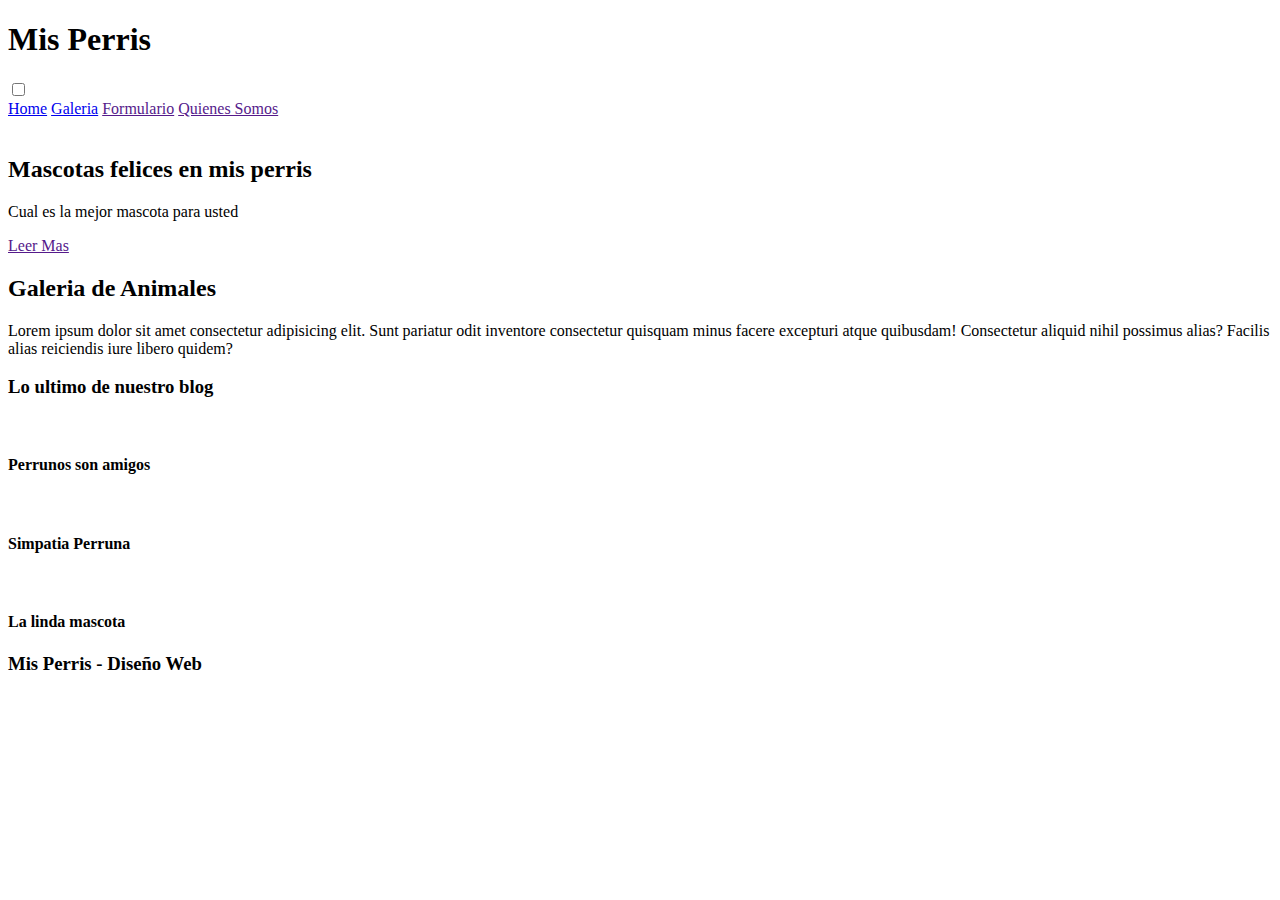
==== galeria.html @ 24322d55 "galeria" ====
<!DOCTYPE html>
<html lang="en">
<head>
    <meta charset="UTF-8">
    <meta http-equiv="X-UA-Compatible" content="IE=edge">
    <meta name="viewport" content="width=device-width, initial-scale=1.0">
    <title>Mis Perris</title>
    <link rel="stylesheet" href="css/estilos.css">
    
</head>
<body>
    <!-- cabecera -->
    <header>
        <div class="contenedor">
            <h1 class="icon-guidedog">Mis Perris</h1>
            <!-- visualizar menu al momento de ejecutar responsive-->
            <input type="checkbox" name="" id="menu-bar">
            <label class="icon-cc-visa" for="menu-bar"></label>
            <!-- menu -->
            <nav class="menu">
                <a href="index.html">Home</a>
                <a href="galeria.html">Galeria</a>
                <a href="">Formulario</a>
                <a href="">Quienes Somos</a>
            </nav>
        </div>
    </header>
    <!-- contenido principal -->
    <main>
        <section id="banner">
            <img src="img/perro1.jpg" alt="">
            <div class="contenedor">
                <h2>Mascotas felices en mis perris</h2>
                <p>Cual es la mejor mascota para usted</p>
                <a href="">Leer Mas</a>
            </div>
        </section>

        <section id="bienvenido">
            <h2>Galeria de Animales</h2>
            <p>Lorem ipsum dolor sit amet consectetur adipisicing elit. Sunt pariatur odit inventore consectetur quisquam minus facere excepturi atque quibusdam! Consectetur aliquid nihil possimus alias? Facilis alias reiciendis iure libero quidem?</p>
        </section>

        <section id="blog">
            <h3>Lo ultimo de nuestro blog</h3>
            <div class="contenedor">
                <article>
                    <img src="img/Perro2.jpg" alt="">
                    <h4>Perrunos son amigos</h4>
                </article>
                <article>
                    <img src="img/perro3.jpg" alt="">
                    <h4>Simpatia Perruna</h4>
                </article>
                <article>
                    <img src="img/perro4.jpg" alt="">
                    <h4>La linda mascota</h4>
                </article>
            </div>
        </section>

    </main>
    <!-- pie de pagina -->
    <footer>
        <div class="contenedor">
            <h3>Mis Perris - Diseño Web</h3>
        </div>
    </footer>

</body>
</html>
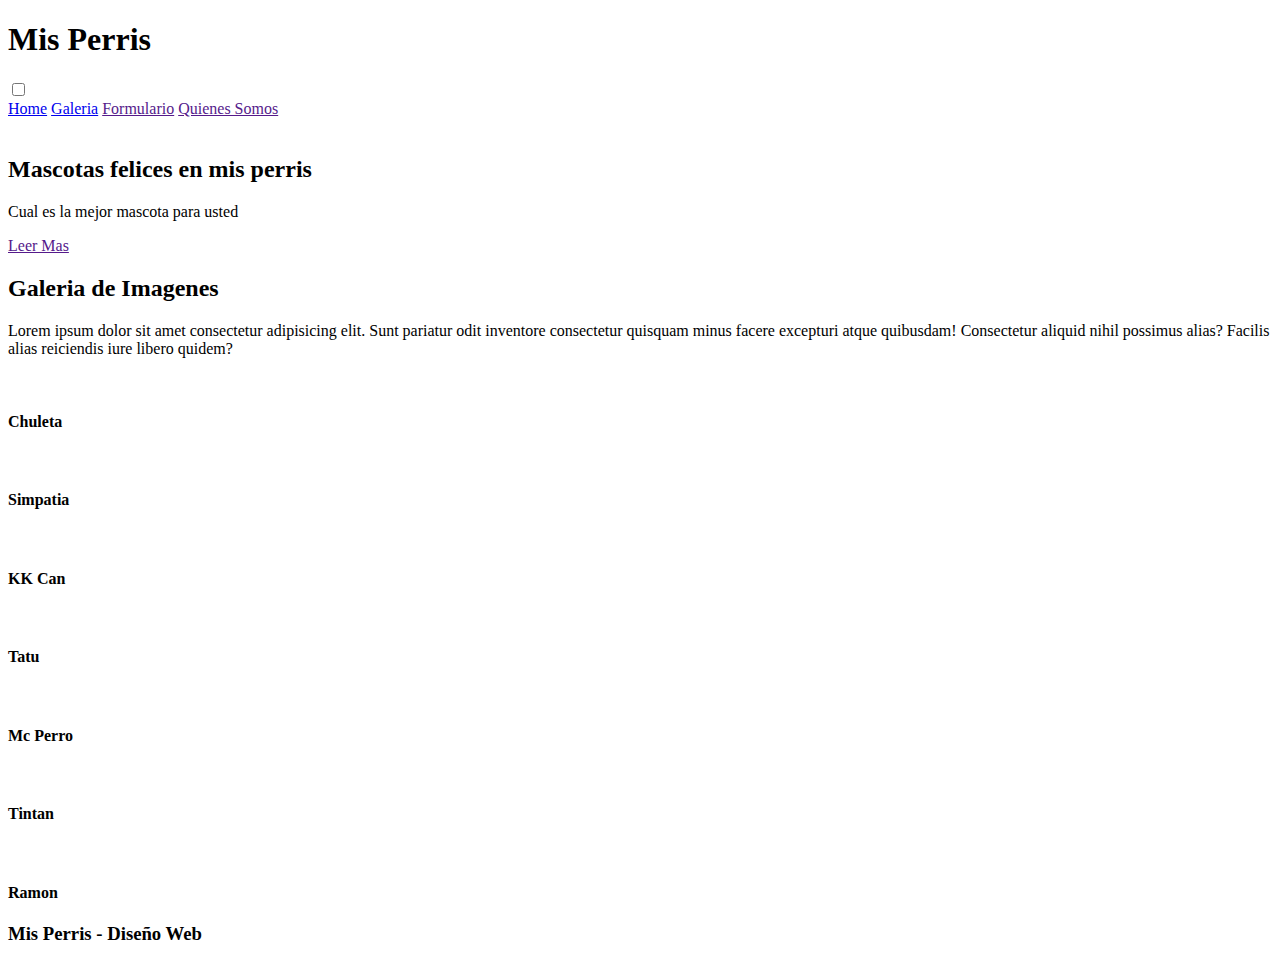
==== commit c3b9198d: "segunda confirmacion" ====
--- a/galeria.html
+++ b/galeria.html
@@ -1,13 +1,15 @@
 <!DOCTYPE html>
 <html lang="en">
+
 <head>
     <meta charset="UTF-8">
     <meta http-equiv="X-UA-Compatible" content="IE=edge">
     <meta name="viewport" content="width=device-width, initial-scale=1.0">
     <title>Mis Perris</title>
     <link rel="stylesheet" href="css/estilos.css">
-    
+    <link rel="stylesheet" href="dist/css/lightbox.min.css">
 </head>
+
 <body>
     <!-- cabecera -->
     <header>
@@ -37,27 +39,53 @@
         </section>
 
         <section id="bienvenido">
-            <h2>Galeria de Animales</h2>
-            <p>Lorem ipsum dolor sit amet consectetur adipisicing elit. Sunt pariatur odit inventore consectetur quisquam minus facere excepturi atque quibusdam! Consectetur aliquid nihil possimus alias? Facilis alias reiciendis iure libero quidem?</p>
+            <h2>Galeria de Imagenes</h2>
+            <p>Lorem ipsum dolor sit amet consectetur adipisicing elit. Sunt pariatur odit inventore consectetur
+                quisquam minus facere excepturi atque quibusdam! Consectetur aliquid nihil possimus alias? Facilis alias
+                reiciendis iure libero quidem?</p>
         </section>
 
         <section id="blog">
-            <h3>Lo ultimo de nuestro blog</h3>
+
             <div class="contenedor">
                 <article>
-                    <img src="img/Perro2.jpg" alt="">
-                    <h4>Perrunos son amigos</h4>
+                    <a href="img/Perro2.jpg" data-lightbox="perros" data-title="busca un hogar">
+                        <img src="img/Perro2.jpg" alt="">
+                    </a>
+                    <h4>Chuleta</h4>
                 </article>
                 <article>
-                    <img src="img/perro3.jpg" alt="">
-                    <h4>Simpatia Perruna</h4>
+                    <a href="img/perro3.jpg" data-lightbox="perros" data-title="cariñoso">
+                        <img src="img/perro3.jpg" alt="">
+                    </a>
+                    <h4>Simpatia</h4>
                 </article>
                 <article>
-                    <img src="img/perro4.jpg" alt="">
-                    <h4>La linda mascota</h4>
+                    <a href="img/perro4.jpg" data-lightbox="perros" data-title="corre mucho">
+                        <img src="img/perro4.jpg" alt="">
+                    </a>
+                    <h4>KK Can</h4>
                 </article>
+                <article>
+                    <img src="img/perro5.jpg" alt="">
+                    <h4>Tatu</h4>
+                </article>
+                <article>
+                    <img src="img/perro6.jpg" alt="">
+                    <h4>Mc Perro</h4>
+                </article>
+                <article>
+                    <img src="img/perro7.jpg" alt="">
+                    <h4>Tintan</h4>
+                </article>
+                <article>
+                    <img src="img/perro8.jpg" alt="">
+                    <h4>Ramon</h4>
+                </article>
+
             </div>
         </section>
+
 
     </main>
     <!-- pie de pagina -->
@@ -66,6 +94,7 @@
             <h3>Mis Perris - Diseño Web</h3>
         </div>
     </footer>
+    <script src="dist/js/lightbox-plus-jquery.min.js"></script>
+</body>
 
-</body>
 </html>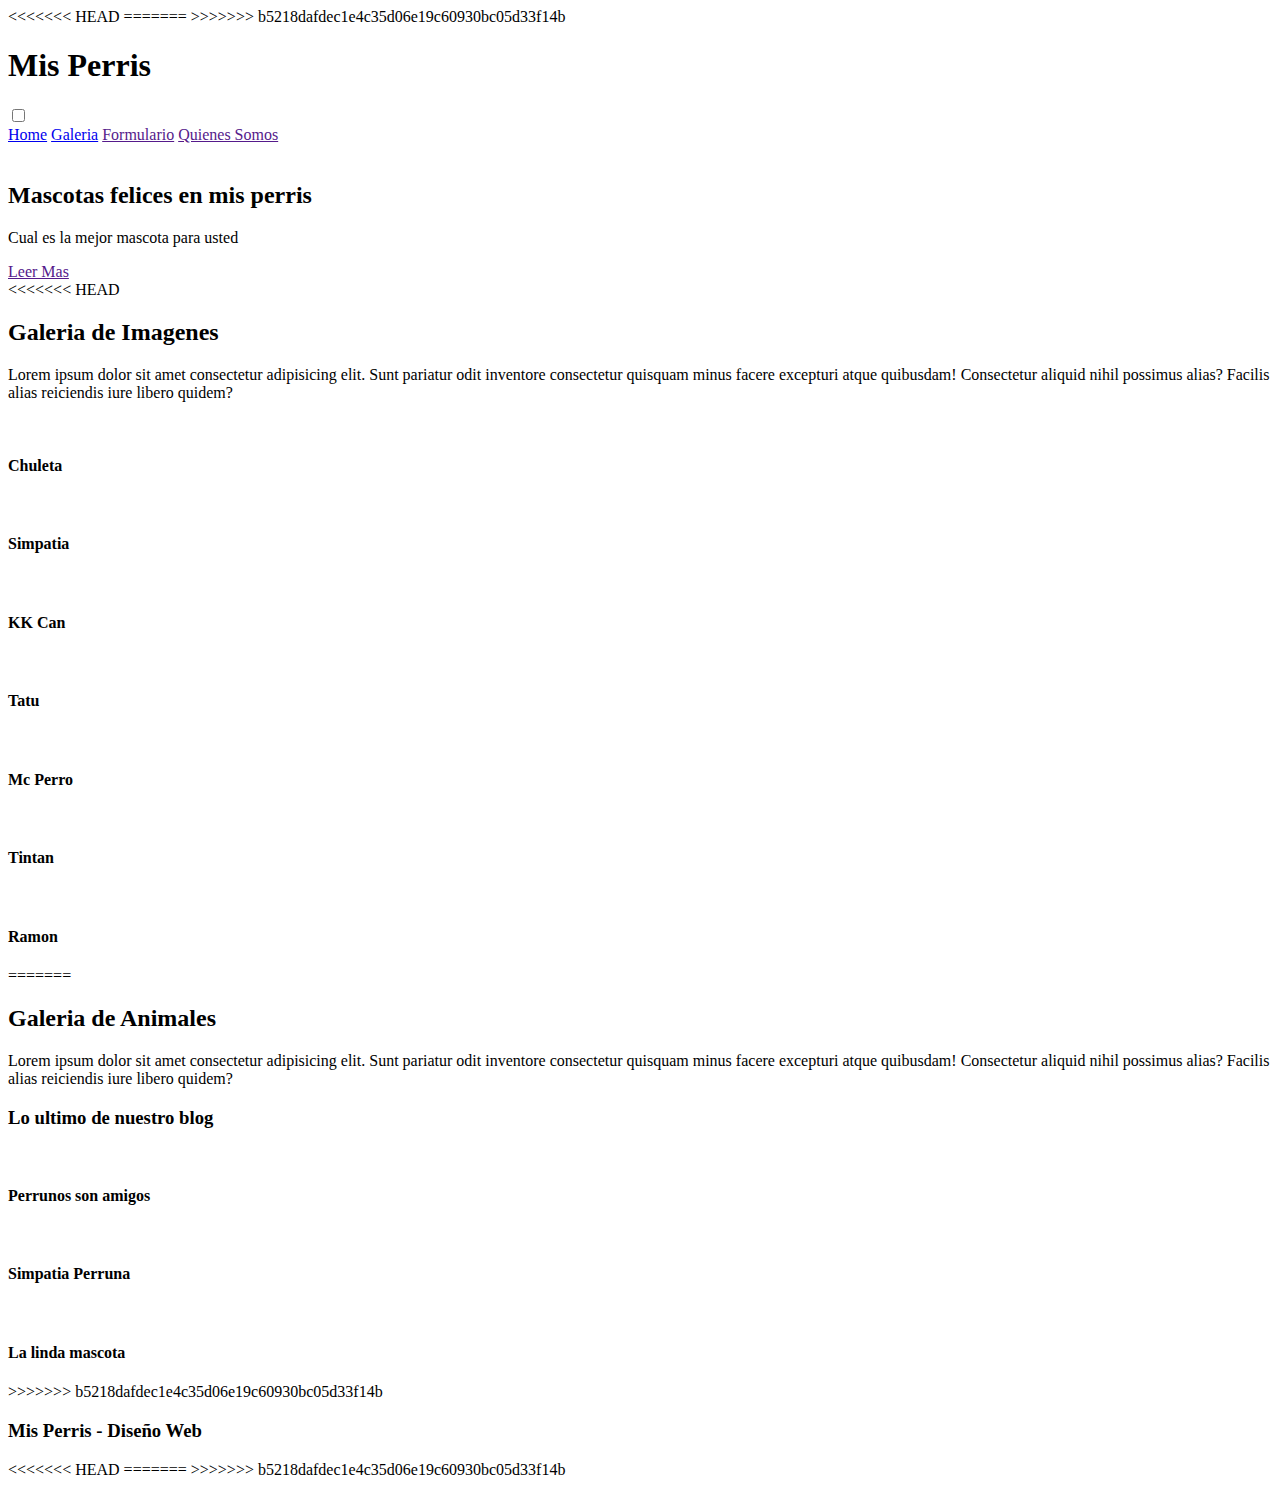
==== commit 81cea17c: "cambios confirmados" ====
--- a/galeria.html
+++ b/galeria.html
@@ -1,6 +1,9 @@
 <!DOCTYPE html>
 <html lang="en">
+<<<<<<< HEAD
 
+=======
+>>>>>>> b5218dafdec1e4c35d06e19c60930bc05d33f14b
 <head>
     <meta charset="UTF-8">
     <meta http-equiv="X-UA-Compatible" content="IE=edge">
@@ -39,6 +42,7 @@
         </section>
 
         <section id="bienvenido">
+<<<<<<< HEAD
             <h2>Galeria de Imagenes</h2>
             <p>Lorem ipsum dolor sit amet consectetur adipisicing elit. Sunt pariatur odit inventore consectetur
                 quisquam minus facere excepturi atque quibusdam! Consectetur aliquid nihil possimus alias? Facilis alias
@@ -87,6 +91,30 @@
         </section>
 
 
+=======
+            <h2>Galeria de Animales</h2>
+            <p>Lorem ipsum dolor sit amet consectetur adipisicing elit. Sunt pariatur odit inventore consectetur quisquam minus facere excepturi atque quibusdam! Consectetur aliquid nihil possimus alias? Facilis alias reiciendis iure libero quidem?</p>
+        </section>
+
+        <section id="blog">
+            <h3>Lo ultimo de nuestro blog</h3>
+            <div class="contenedor">
+                <article>
+                    <img src="img/Perro2.jpg" alt="">
+                    <h4>Perrunos son amigos</h4>
+                </article>
+                <article>
+                    <img src="img/perro3.jpg" alt="">
+                    <h4>Simpatia Perruna</h4>
+                </article>
+                <article>
+                    <img src="img/perro4.jpg" alt="">
+                    <h4>La linda mascota</h4>
+                </article>
+            </div>
+        </section>
+
+>>>>>>> b5218dafdec1e4c35d06e19c60930bc05d33f14b
     </main>
     <!-- pie de pagina -->
     <footer>
@@ -94,7 +122,12 @@
             <h3>Mis Perris - Diseño Web</h3>
         </div>
     </footer>
+<<<<<<< HEAD
     <script src="dist/js/lightbox-plus-jquery.min.js"></script>
 </body>
 
+=======
+
+</body>
+>>>>>>> b5218dafdec1e4c35d06e19c60930bc05d33f14b
 </html>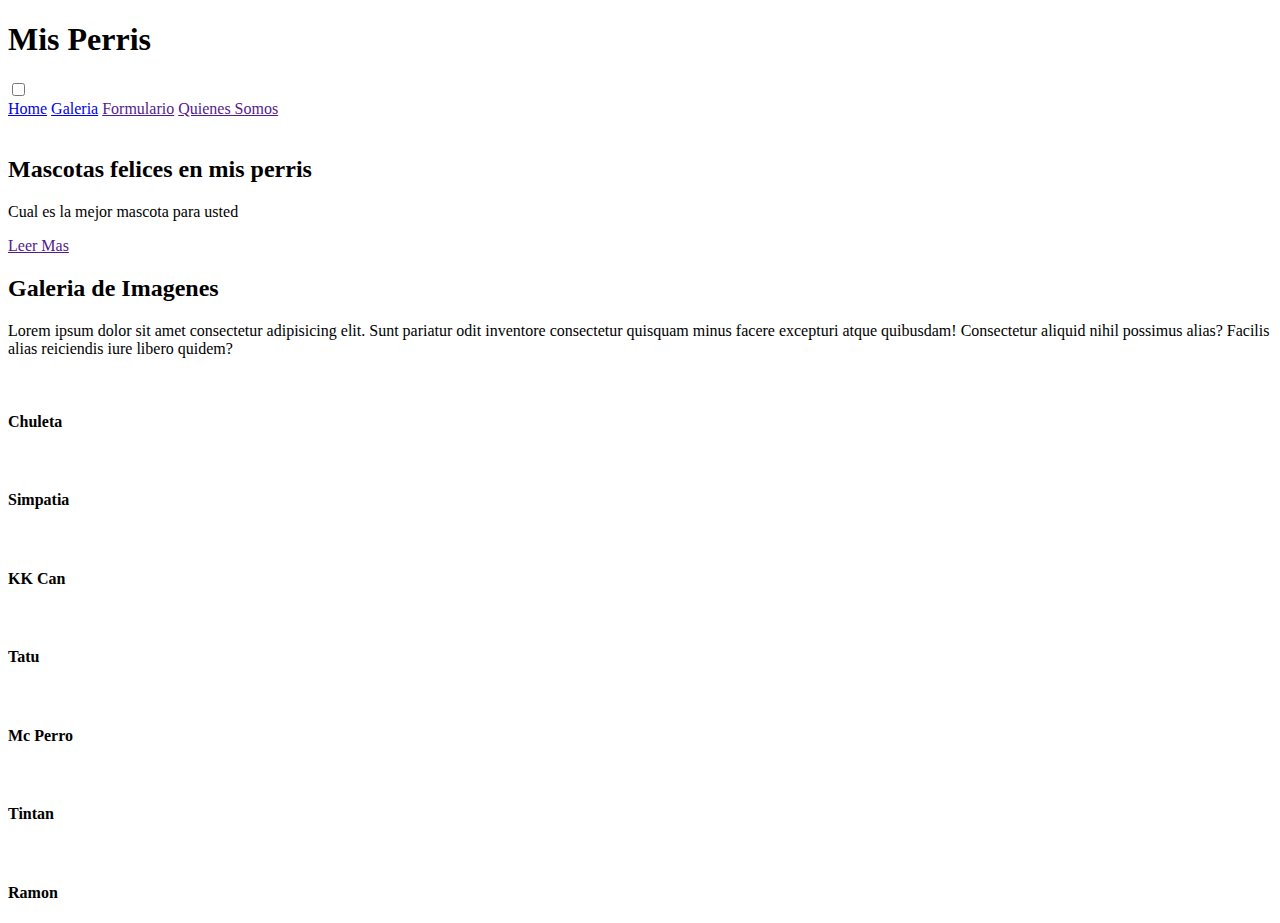
==== commit 38bca629: "gale2" ====
--- a/galeria.html
+++ b/galeria.html
@@ -1,9 +1,5 @@
 <!DOCTYPE html>
 <html lang="en">
-<<<<<<< HEAD
-
-=======
->>>>>>> b5218dafdec1e4c35d06e19c60930bc05d33f14b
 <head>
     <meta charset="UTF-8">
     <meta http-equiv="X-UA-Compatible" content="IE=edge">
@@ -42,7 +38,7 @@
         </section>
 
         <section id="bienvenido">
-<<<<<<< HEAD
+
             <h2>Galeria de Imagenes</h2>
             <p>Lorem ipsum dolor sit amet consectetur adipisicing elit. Sunt pariatur odit inventore consectetur
                 quisquam minus facere excepturi atque quibusdam! Consectetur aliquid nihil possimus alias? Facilis alias
@@ -90,44 +86,8 @@
             </div>
         </section>
 
-
-=======
-            <h2>Galeria de Animales</h2>
-            <p>Lorem ipsum dolor sit amet consectetur adipisicing elit. Sunt pariatur odit inventore consectetur quisquam minus facere excepturi atque quibusdam! Consectetur aliquid nihil possimus alias? Facilis alias reiciendis iure libero quidem?</p>
-        </section>
-
-        <section id="blog">
-            <h3>Lo ultimo de nuestro blog</h3>
-            <div class="contenedor">
-                <article>
-                    <img src="img/Perro2.jpg" alt="">
-                    <h4>Perrunos son amigos</h4>
-                </article>
-                <article>
-                    <img src="img/perro3.jpg" alt="">
-                    <h4>Simpatia Perruna</h4>
-                </article>
-                <article>
-                    <img src="img/perro4.jpg" alt="">
-                    <h4>La linda mascota</h4>
-                </article>
-            </div>
-        </section>
-
->>>>>>> b5218dafdec1e4c35d06e19c60930bc05d33f14b
-    </main>
-    <!-- pie de pagina -->
-    <footer>
-        <div class="contenedor">
-            <h3>Mis Perris - Diseño Web</h3>
-        </div>
-    </footer>
-<<<<<<< HEAD
     <script src="dist/js/lightbox-plus-jquery.min.js"></script>
 </body>
 
-=======
 
-</body>
->>>>>>> b5218dafdec1e4c35d06e19c60930bc05d33f14b
 </html>